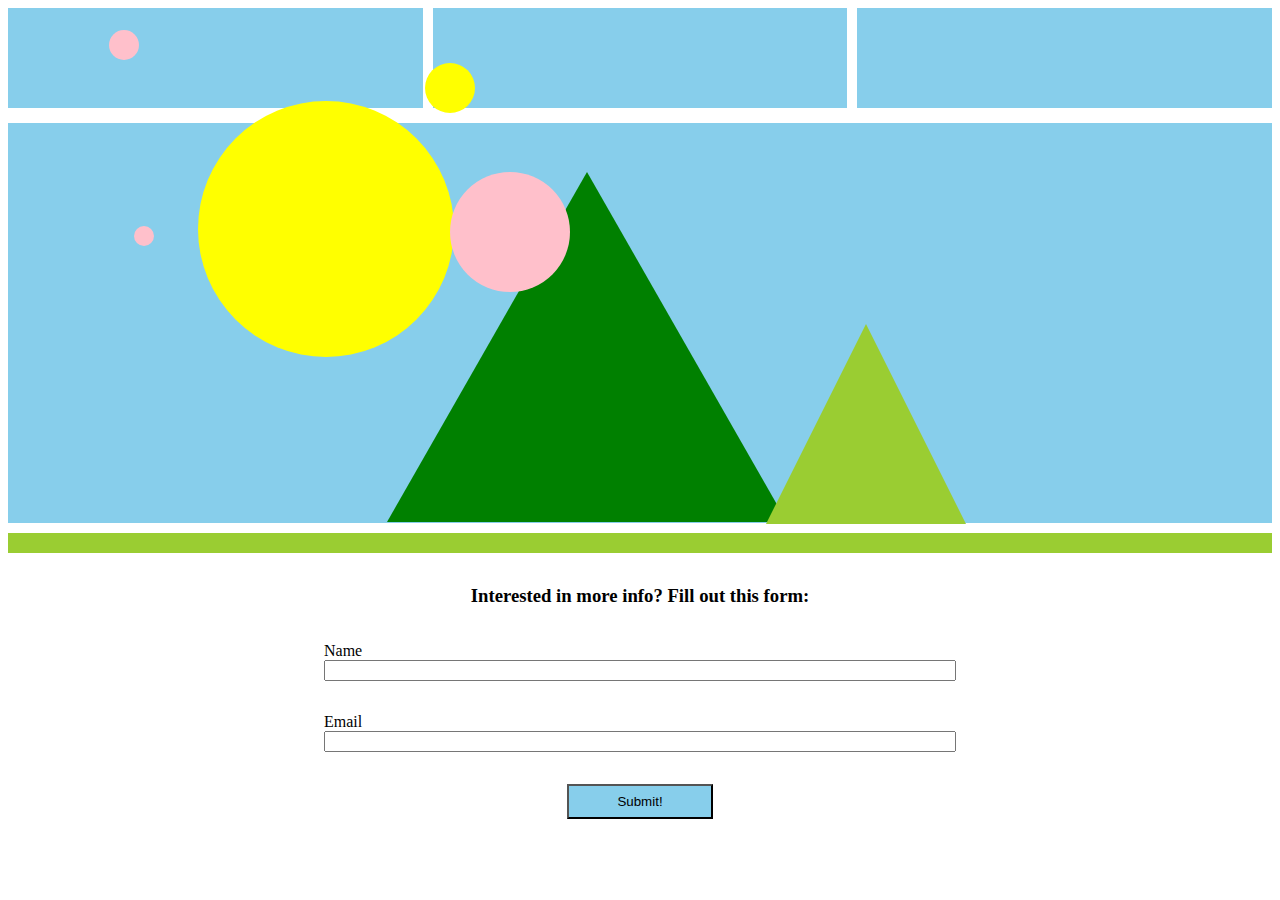
==== index.html @ 8760ea1c "block10 demo" ====
<!DOCTYPE html>
<html lang="en">

<head>
    <meta charset="UTF-8">
    <meta http-equiv="X-UA-Compatible" content="IE=edge">
    <meta name="viewport" content="width=device-width, initial-scale=1.0">
    <title>Picasso Painting</title>
    <link rel="stylesheet" href="style.css" />
</head>

<body>
    <main>
        <div class="topRow">
            <div></div>
            <div></div>
            <div></div>
        </div>
        <div class="medRow"></div>
        <div class="bottomRow"></div>
        <div class="circle one"></div>
        <div class="circle two"></div>
        <div class="circle three"></div>
        <div class="circle four"></div>
        <div class="circle five"></div>
        <div class="triangle tri-one"></div>
        <div class="triangle tri-two"></div>
    </main>
    <h3>Interested in more info? Fill out this form:</h3>
    <form action="submitSuccess.html">
        <div class="form">
            <div class="formInput">
                <label for="name">Name</label>
                <input type="text">
            </div>
            <div class="formInput">
                <label for="email">Email</label>
                <input type="email">
            </div>
            <input type="submit" value="Submit!" class="submitButton">
        </div>
    </form>
</body>

</html>
---- style.css ----
main {
    position: relative;
    margin-bottom: 2rem;
}

.topRow {
    display: flex;
    height: 100px;
    margin-bottom: 15px;
}

.topRow > div {
    background-color: skyblue;
    flex: 1;
}

.topRow > div:nth-child(2) {
    margin: 0 10px 0 10px;
}

.medRow {
    height: 400px;
    background-color: skyblue;
    margin-bottom: 10px;
}

.bottomRow {
    height: 20px;
    background-color: yellowgreen;
}

.circle {
    border-radius: 50%;
    z-index: 2;
    position: absolute;
    /* position: fixed; */
}

.one {
    /* width: 150px; */
    width: 20vw;
    height: 20vw;
    /* height: 150px; */
    background-color: yellow;
    left: 15%;
    top: 17%;
}

.two {
    left: 33%;
    top: 10%;
    width: 50px;
    height: 50px;
    background-color: yellow;
}

.three {
    left: 35%;
    top: 30%;
    width: 120px;
    height: 120px;
    background-color: pink;
}

.four {
    left: 8%;
    top: 4%;
    width: 30px;
    height: 30px;
    background-color: pink;
}

.five {
    left: 10%;
    top: 40%;
    width: 20px;
    height: 20px;
    background-color: pink;
}

.triangle {
    width: 0;
    height: 0;
    position: absolute;
}

.tri-one {
    border-left: 100px solid transparent;
    border-right: 100px solid transparent;
    border-bottom: 200px solid yellowgreen;
    left: 60%;
    top: 58%;
    z-index: 3;
}

.tri-two {
    border-left: 200px solid transparent;
    border-right: 200px solid transparent;
    border-bottom: 350px solid green;
    left: 30%;
    top: 30%;
    z-index: 1;
}

h3 {
    text-align: center;
}

.form {
    display: flex;
    flex-direction: column;
    margin-bottom: 5rem;
}

.formInput {
    margin: 1rem;
    display: flex;
    flex-direction: column;
    width: 50%;
    align-self: center;
}

.submitButton {
    margin-top: 1rem;
    padding: .5rem 3rem;
    align-self: center;
    background-color: skyblue;
}
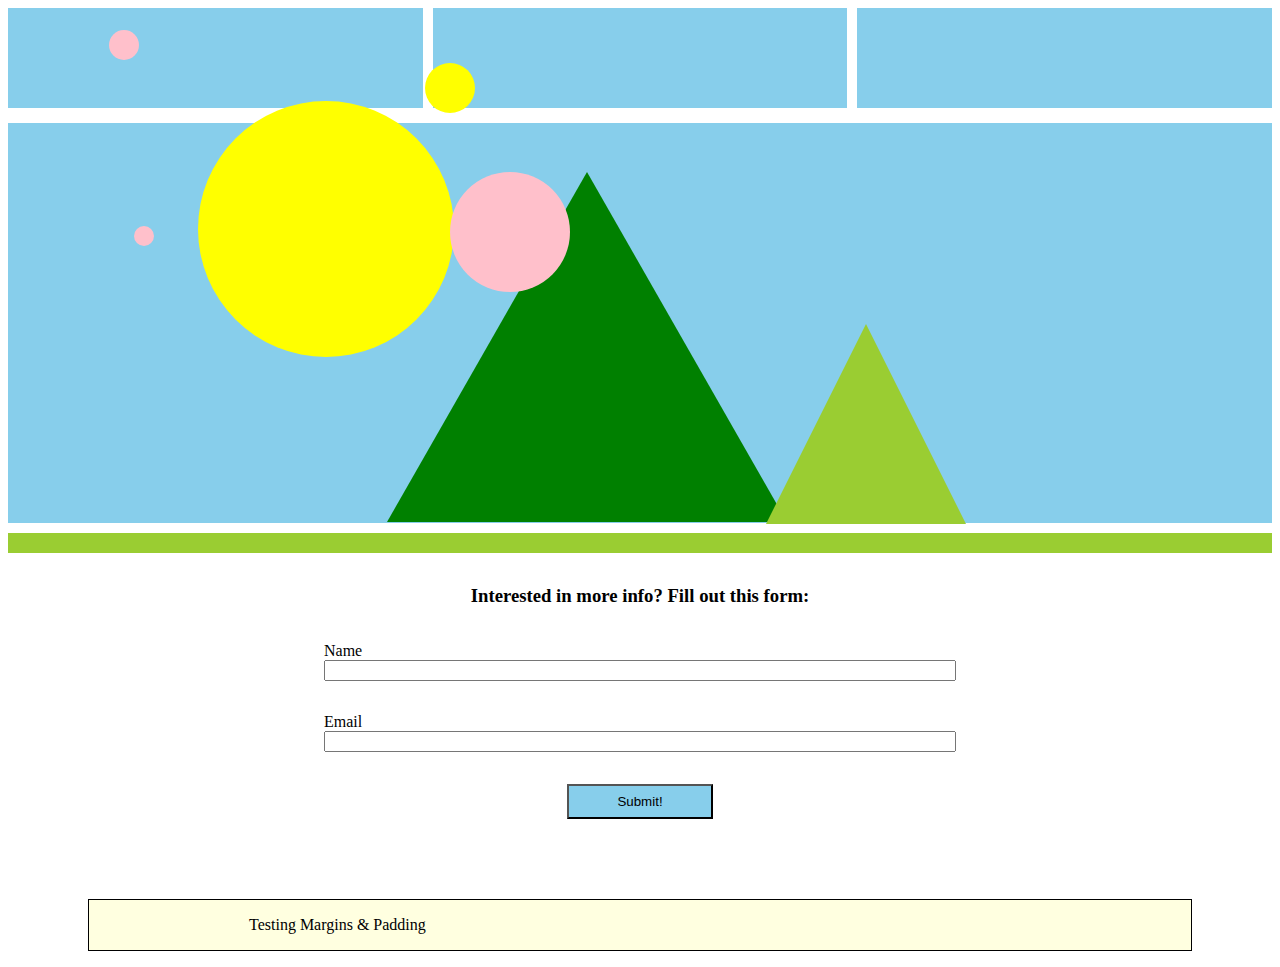
==== commit adb5a209: "demo questions code" ====
--- a/index.html
+++ b/index.html
@@ -16,7 +16,7 @@
             <div></div>
             <div></div>
         </div>
-        <div class="medRow"></div>
+        <div id="medRow"></div>
         <div class="bottomRow"></div>
         <div class="circle one"></div>
         <div class="circle two"></div>
@@ -40,6 +40,9 @@
             <input type="submit" value="Submit!" class="submitButton">
         </div>
     </form>
+    <div class="test">
+        Testing Margins & Padding
+    </div>
 </body>
 
 </html>--- a/style.css
+++ b/style.css
@@ -18,7 +18,7 @@
     margin: 0 10px 0 10px;
 }
 
-.medRow {
+#medRow {
     height: 400px;
     background-color: skyblue;
     margin-bottom: 10px;
@@ -38,9 +38,10 @@
 
 .one {
     /* width: 150px; */
+    /* height: 150px; */
+    /* instead of using pixels, you can use vw for a responsive design */
     width: 20vw;
     height: 20vw;
-    /* height: 150px; */
     background-color: yellow;
     left: 15%;
     top: 17%;
@@ -125,4 +126,11 @@
     padding: .5rem 3rem;
     align-self: center;
     background-color: skyblue;
+}
+
+.test {
+    background-color: lightyellow;
+    padding: 1rem 10rem;
+    margin:  1rem 5rem;
+    border: 1px solid black;
 }